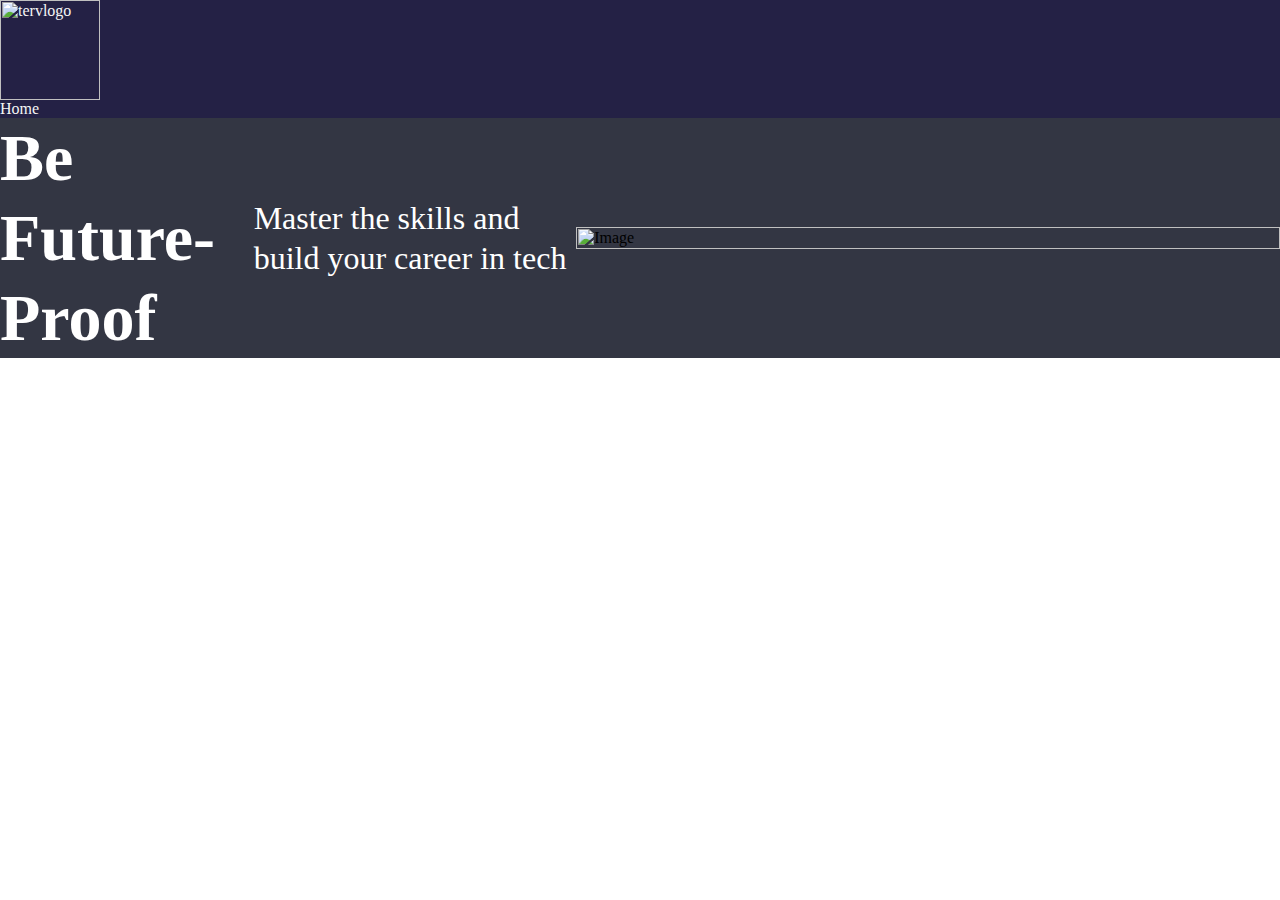
==== html/landing_page.html @ 893860c3 "deleted:    css/landingstyle.css 	renamed:    css/homestyle.css -> html/css/homestyle.css 	new file:" ====
<html lang="en">
<head>
    <link rel="stylesheet" href="css/landingstyle.css">
    <meta charset="UTF-8">
    <meta name="viewport" content="width=device-width, initial-scale=1.0">
    <title>Landing_Page</title>
</head>
<body>
    <nav class="header">
        <img class="logo" src="https://terv-nextgen.sgp1.digitaloceanspaces.com/staging/practice/18f4d515-ac76-4a27-9147-3e70e400493e." alt="tervlogo">
        <div class="Right_nav">
            <div class="home">Home</div>
        </div>
    </nav>
    <div class="Banner">
        <div class="Banner_box">
            <p class="Banner_text1">Be Future-Proof</p>
            <p class="Banner_text2">Master the skills and build your career in tech</p>
            <img class="Banner_img" src="https://terv.pro/static/media/Banner-img.83743109.png" alt="Image" loading="lazy">
        </div>
    </div>
</body>
</html>
---- html/css/landingstyle.css ----
*{
   margin: 0;
   padding: 0;
}
.header{
    background-color: #242145;
    font-family: poppins;
    color: whitesmoke;
}
.logo{
    width: 100px;
    display: inline;
}
.Right_nav{
    display: inline;
}
.Banner{
    background-color: rgb(73, 80, 87);
    font-family: poppins;
}
.Banner_box{
    background-size: 520px;
}
.Banner_text1{
    color: #ffff;
    font-size: 66px;
    font-weight: 600;
    line-height: 80px;
}
.Banner_text2{
    color: #ffff;
    font-size: 32px;
    font-weight: 400;
    line-height: 40px;
    text-align: left;
}
.Banner_img{
    width: 100%;
    height: 100%;
    vertical-align: middle;

}
.Banner_box{
    background-image: url(https://terv.pro/static/media/Frame.e9db8db1.png);
    display: flex;
    align-items: center;
    background-color: rgba(19,15,37,.4);
    background-repeat: no-repeat;
    background-position: right bottom;
}
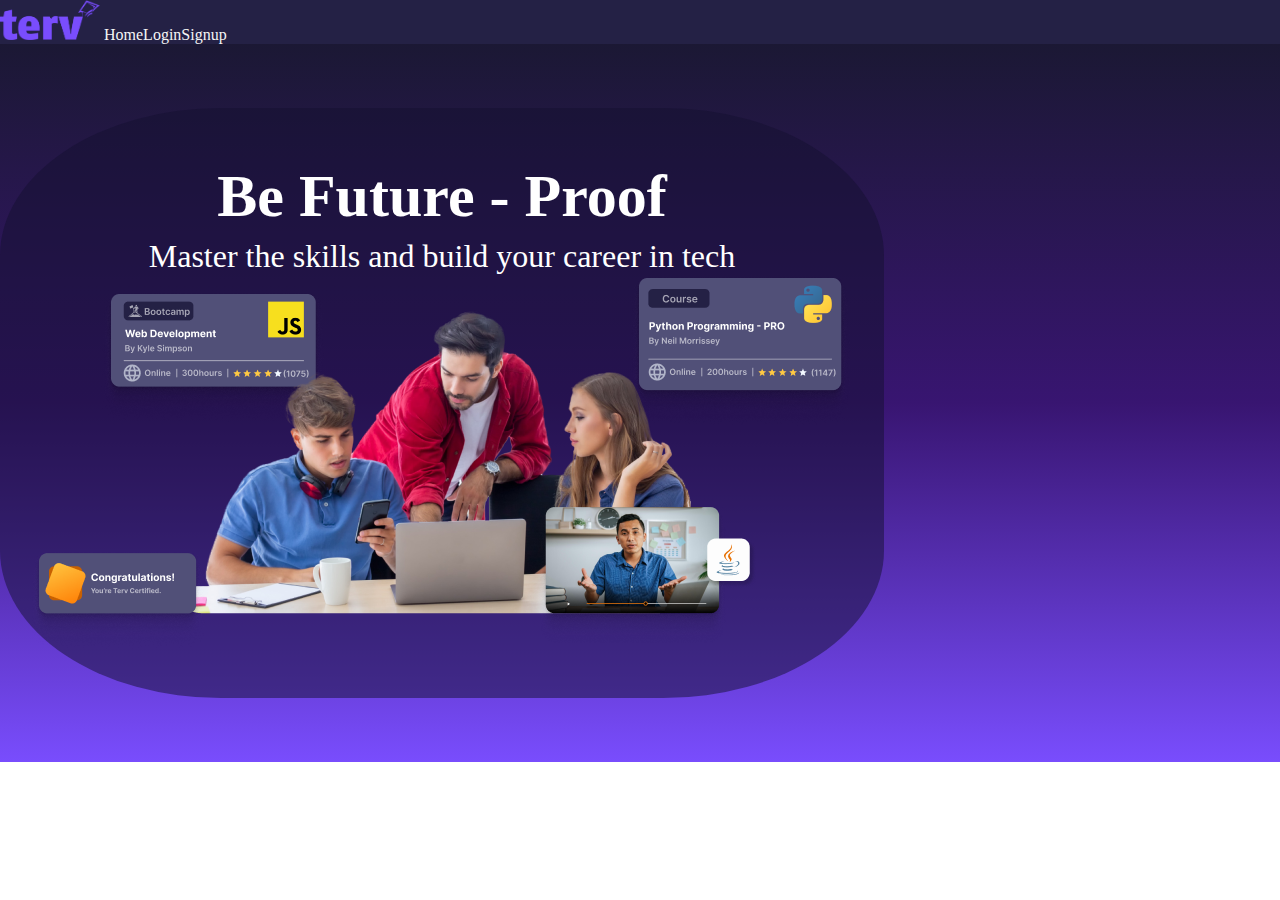
==== commit e528cb75: "modified:   html/css/landingstyle.css 	new file:   html/images/Banner-img1.png 	new file:   html/ima" ====
--- a/html/landing_page.html
+++ b/html/landing_page.html
@@ -7,16 +7,22 @@
 </head>
 <body>
     <nav class="header">
-        <img class="logo" src="https://terv-nextgen.sgp1.digitaloceanspaces.com/staging/practice/18f4d515-ac76-4a27-9147-3e70e400493e." alt="tervlogo">
+        <img class="logo" src="images/logo.png" alt="tervlogo">
         <div class="Right_nav">
             <div class="home">Home</div>
+            <div class="Login">Login </div>
+            <div class="Signup">Signup</div>
         </div>
     </nav>
     <div class="Banner">
-        <div class="Banner_box">
-            <p class="Banner_text1">Be Future-Proof</p>
-            <p class="Banner_text2">Master the skills and build your career in tech</p>
-            <img class="Banner_img" src="https://terv.pro/static/media/Banner-img.83743109.png" alt="Image" loading="lazy">
+        <div class="Banner_box1">
+            <div class="Banner_box2">
+                <!-- <div style="margin-left: 0.5rem;"> -->
+                    <p class="Banner_text1">Be Future - Proof</p>
+                <p class="Banner_text2">Master the skills and build your career in tech</p>
+                <img class="Banner_img" src="images/Banner-img1.png" alt="Image" loading="lazy">
+            <!-- </div> -->
+            </div>
         </div>
     </div>
 </body>
--- a/html/css/landingstyle.css
+++ b/html/css/landingstyle.css
@@ -1,6 +1,8 @@
 *{
    margin: 0;
    padding: 0;
+   box-sizing: border-box;
+   /* background-color: #242145; */
 }
 .header{
     background-color: #242145;
@@ -12,39 +14,48 @@
     display: inline;
 }
 .Right_nav{
-    display: inline;
+    display: inline-flex;
 }
 .Banner{
-    background-color: rgb(73, 80, 87);
+    background: linear-gradient(#1b1834,#381571,#794dfd);
     font-family: poppins;
 }
-.Banner_box{
-    background-size: 520px;
+
+
+.Banner_box1{
+    padding: 5% 0%;
+    display: flex;
+    align-items: center;
+    margin: 0 auto;
+}
+
+.Banner_box2{
+   background-image: url(https://terv.pro/static/media/Frame.e9db8db1.png);
+   background-repeat: no-repeat;
+   background-position: right bottom;
+   background-size: 500px;
+   border-color: rgba(19, 15, 47, .5);
+   background-color: rgba(19, 15, 47, .5);
+   display: flex;
+   border-radius: 25%;
+   padding: 3rem 2rem;
+   align-items: center;
+   flex-direction: column;
 }
 .Banner_text1{
     color: #ffff;
-    font-size: 66px;
+    font-size: 60px;
     font-weight: 600;
     line-height: 80px;
+    text-align: left;
 }
 .Banner_text2{
     color: #ffff;
     font-size: 32px;
     font-weight: 400;
     line-height: 40px;
-    text-align: left;
 }
 .Banner_img{
     width: 100%;
     height: 100%;
-    vertical-align: middle;
-
-}
-.Banner_box{
-    background-image: url(https://terv.pro/static/media/Frame.e9db8db1.png);
-    display: flex;
-    align-items: center;
-    background-color: rgba(19,15,37,.4);
-    background-repeat: no-repeat;
-    background-position: right bottom;
 }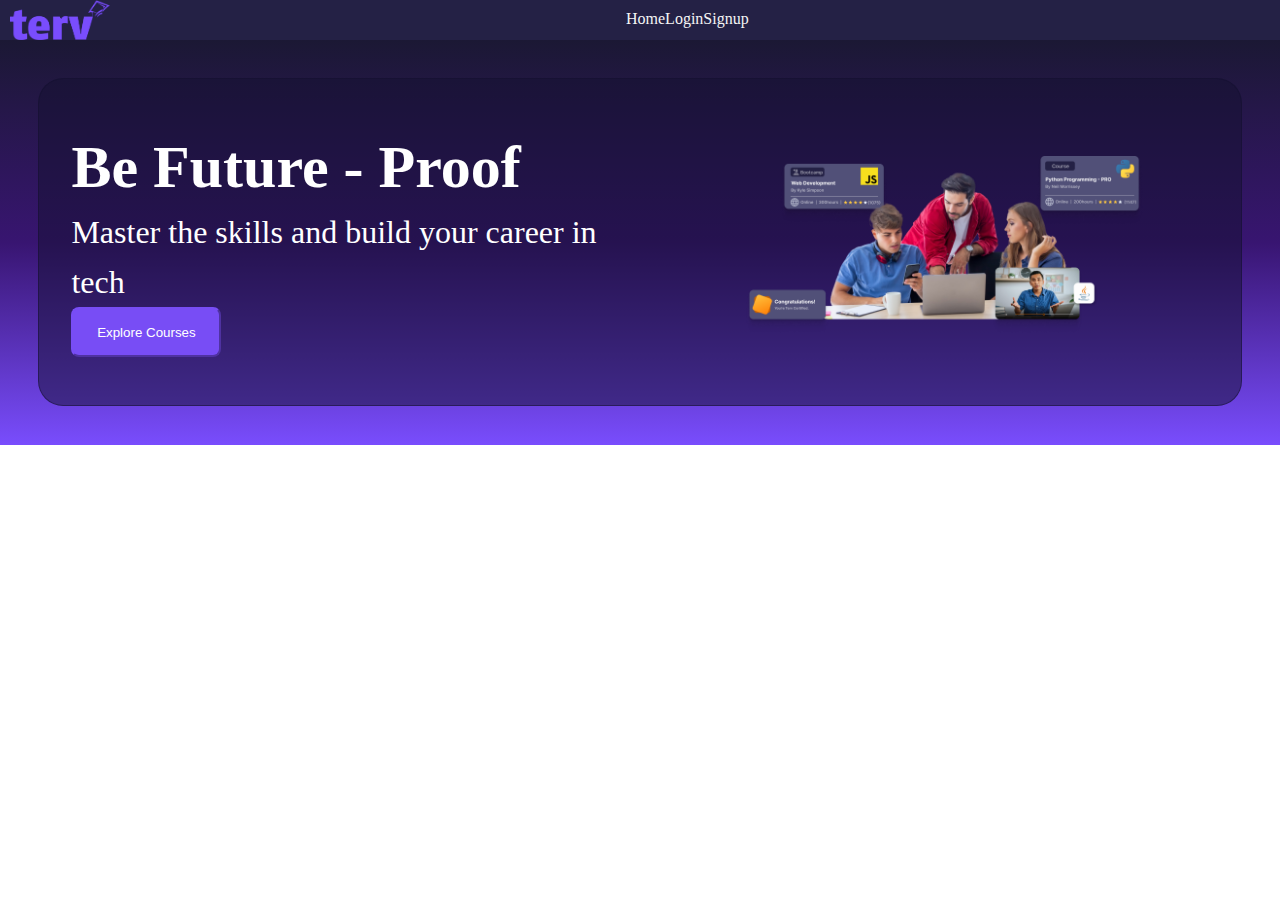
==== commit f1e76419: "modified:   html/css/landingstyle.css 	modified:   html/landing_page.html" ====
--- a/html/landing_page.html
+++ b/html/landing_page.html
@@ -15,15 +15,14 @@
         </div>
     </nav>
     <div class="Banner">
-        <div class="Banner_box1">
-            <div class="Banner_box2">
-                <!-- <div style="margin-left: 0.5rem;"> -->
+            <div class="Banner_box">
+                <div class="BannerText">
                     <p class="Banner_text1">Be Future - Proof</p>
-                <p class="Banner_text2">Master the skills and build your career in tech</p>
+                    <p class="Banner_text2">Master the skills and build your career in tech</p>
+                    <button class="Banner_Button">Explore Courses</button>
+                </div>
                 <img class="Banner_img" src="images/Banner-img1.png" alt="Image" loading="lazy">
-            <!-- </div> -->
             </div>
-        </div>
     </div>
 </body>
 </html>
--- a/html/css/landingstyle.css
+++ b/html/css/landingstyle.css
@@ -2,7 +2,7 @@
    margin: 0;
    padding: 0;
    box-sizing: border-box;
-   /* background-color: #242145; */
+  
 }
 .header{
     background-color: #242145;
@@ -12,50 +12,59 @@
 .logo{
     width: 100px;
     display: inline;
+    margin-left: 10px;
+    height: 40px;
+    vertical-align: middle;
 }
 .Right_nav{
     display: inline-flex;
+    margin-left: 40%;
 }
 .Banner{
     background: linear-gradient(#1b1834,#381571,#794dfd);
     font-family: poppins;
-}
-
-
-.Banner_box1{
-    padding: 5% 0%;
+    padding: 3% 3%;
     display: flex;
     align-items: center;
     margin: 0 auto;
 }
 
-.Banner_box2{
-   background-image: url(https://terv.pro/static/media/Frame.e9db8db1.png);
-   background-repeat: no-repeat;
-   background-position: right bottom;
-   background-size: 500px;
-   border-color: rgba(19, 15, 47, .5);
-   background-color: rgba(19, 15, 47, .5);
-   display: flex;
-   border-radius: 25%;
-   padding: 3rem 2rem;
-   align-items: center;
-   flex-direction: column;
+.Banner_box{
+    width: 100%;
+    background-image:url("https://terv.pro/static/media/Frame.e9db8db1.png");
+    background-color: rgba(19, 15, 47, .5);
+    background-size: 500px;
+    background-repeat: no-repeat;
+    background-position: right bottom;
+    border: 1px solid rgba(19, 15, 47, .5);
+    border-radius: 25px;
+    padding: 3rem 2rem;
 }
-.Banner_text1{
+.BannerText{
+    display: inline-block;
+    width: 50%;
+}
+ .Banner_text1{
     color: #ffff;
     font-size: 60px;
     font-weight: 600;
     line-height: 80px;
-    text-align: left;
 }
 .Banner_text2{
     color: #ffff;
     font-size: 32px;
-    font-weight: 400;
-    line-height: 40px;
+    line-height: 50px;
+}
+.Banner_Button{
+    width: 150px;
+    height: 50px;
+    background-color: #784df5;
+    border-color: #784df5;
+    border-radius: 0.5rem;
+    color: #ffff;
 }
 .Banner_img{
-    width: 100%;
-    height: 100%;
-}+    width: 35%;
+    height: 35%;
+    margin-left: 9%;
+} 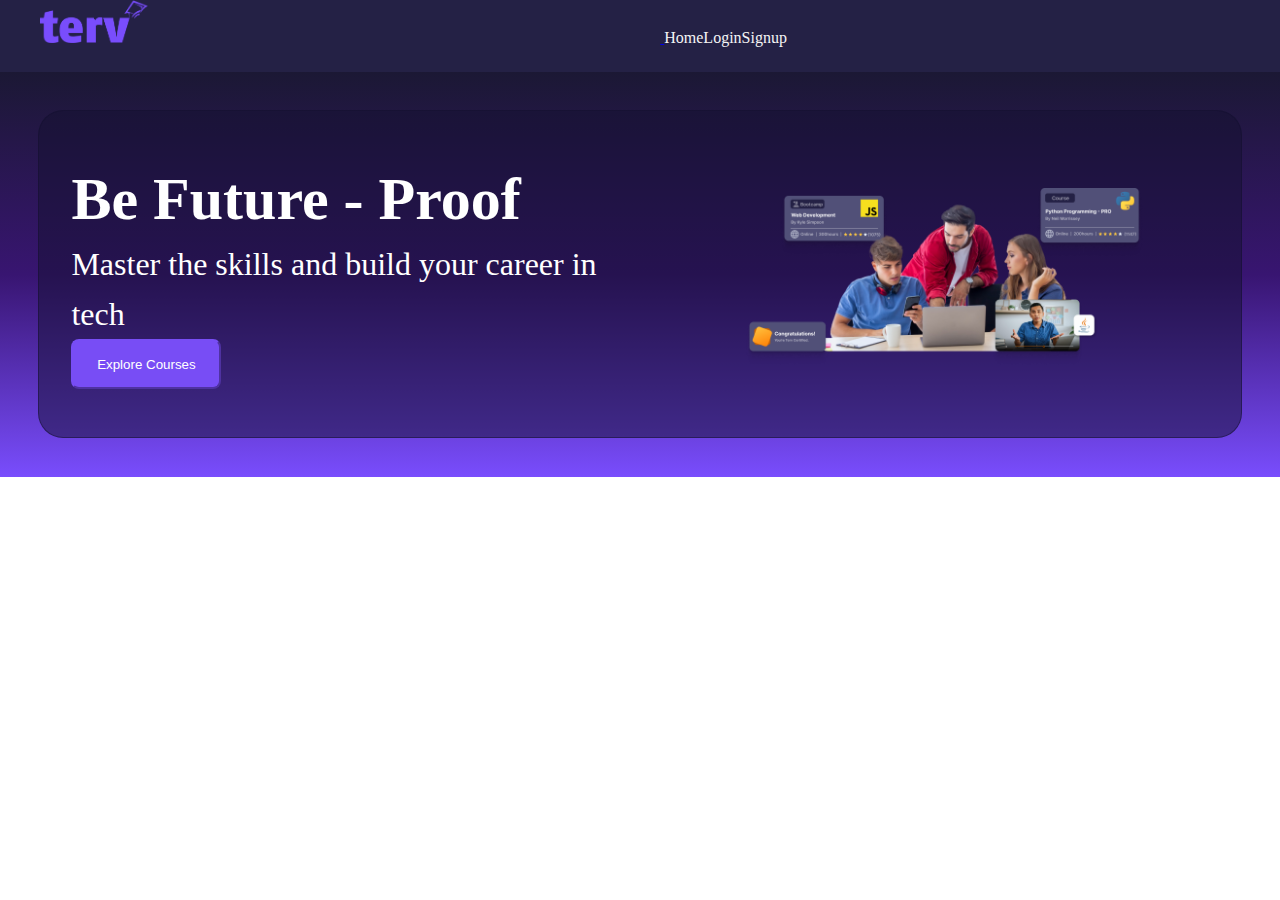
==== commit 5c9c80cc: "modified:   html/css/landingstyle.css 	modified:   html/landing_page.html" ====
--- a/html/landing_page.html
+++ b/html/landing_page.html
@@ -7,9 +7,13 @@
 </head>
 <body>
     <nav class="header">
-        <img class="logo" src="images/logo.png" alt="tervlogo">
+        <a href="home.html">
+            <img class="logo" src="images/logo.png" alt="tervlogo">
+        </a>
         <div class="Right_nav">
-            <div class="home">Home</div>
+            <div class="home">
+                Home 
+            </div>
             <div class="Login">Login </div>
             <div class="Signup">Signup</div>
         </div>
--- a/html/css/landingstyle.css
+++ b/html/css/landingstyle.css
@@ -8,18 +8,21 @@
     background-color: #242145;
     font-family: poppins;
     color: whitesmoke;
+    height: 8%;
 }
 .logo{
-    width: 100px;
-    display: inline;
-    margin-left: 10px;
-    height: 40px;
-    vertical-align: middle;
+    height: 60%;
+    max-width: 160px;
+    margin-left: 40px;
+    margin-right: 40%;
+    object-fit: contain;
+    object-position: center;
+    cursor: pointer;
 }
 .Right_nav{
     display: inline-flex;
-    margin-left: 40%;
 }
+
 .Banner{
     background: linear-gradient(#1b1834,#381571,#794dfd);
     font-family: poppins;
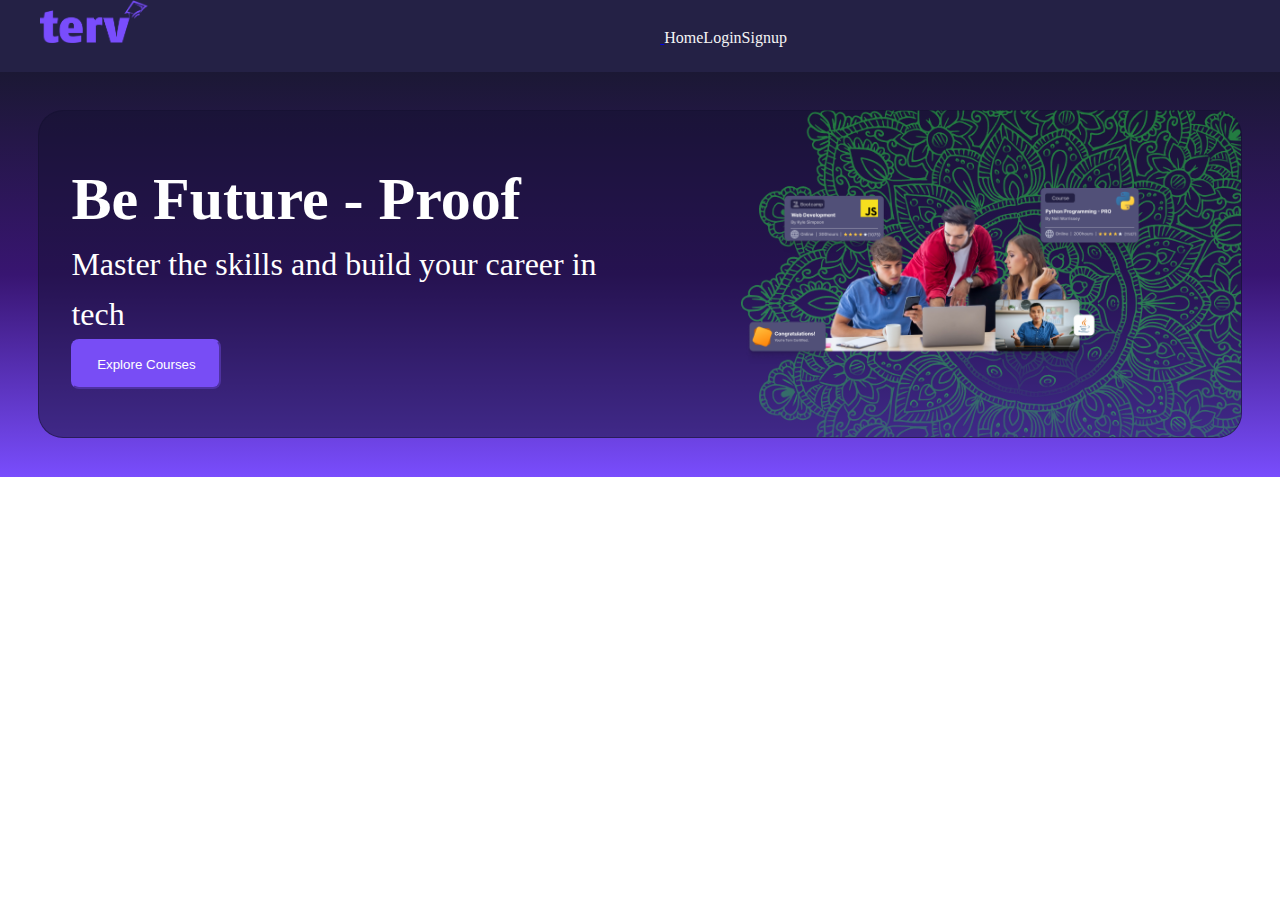
==== commit 4b67dc77: "renamed:    html/css/homestyle.css -> css/homestyle.css 	renamed:    html/css/landingstyle.css -> cs" ====
--- a/html/landing_page.html
+++ b/html/landing_page.html
@@ -1,6 +1,6 @@
 <html lang="en">
 <head>
-    <link rel="stylesheet" href="css/landingstyle.css">
+    <link rel="stylesheet" href="/css/landingstyle.css">
     <meta charset="UTF-8">
     <meta name="viewport" content="width=device-width, initial-scale=1.0">
     <title>Landing_Page</title>
@@ -8,7 +8,7 @@
 <body>
     <nav class="header">
         <a href="home.html">
-            <img class="logo" src="images/logo.png" alt="tervlogo">
+            <img class="logo" src="/images/logo.png" alt="tervlogo">
         </a>
         <div class="Right_nav">
             <div class="home">
@@ -25,7 +25,7 @@
                     <p class="Banner_text2">Master the skills and build your career in tech</p>
                     <button class="Banner_Button">Explore Courses</button>
                 </div>
-                <img class="Banner_img" src="images/Banner-img1.png" alt="Image" loading="lazy">
+                <img class="Banner_img" src="/images/Banner-img1.png" alt="Image" loading="lazy">
             </div>
     </div>
 </body>
--- a/css/landingstyle.css
+++ b/css/landingstyle.css
@@ -0,0 +1,73 @@
+*{
+   margin: 0;
+   padding: 0;
+   box-sizing: border-box;
+  
+}
+.header{
+    background-color: #242145;
+    font-family: poppins;
+    color: whitesmoke;
+    height: 8%;
+}
+.logo{
+    height: 60%;
+    max-width: 160px;
+    margin-left: 40px;
+    margin-right: 40%;
+    object-fit: contain;
+    object-position: center;
+    cursor: pointer;
+}
+.Right_nav{
+    display: inline-flex;
+}
+
+.Banner{
+    background: linear-gradient(#1b1834,#381571,#794dfd);
+    font-family: poppins;
+    padding: 3% 3%;
+    display: flex;
+    align-items: center;
+    margin: 0 auto;
+}
+
+.Banner_box{
+    width: 100%;
+    background-image:url("/images/Banner_Box_BG.png");
+    background-color: rgba(19, 15, 47, .5);
+    background-size: 500px;
+    background-repeat: no-repeat;
+    background-position: right bottom;
+    border: 1px solid rgba(19, 15, 47, .5);
+    border-radius: 25px;
+    padding: 3rem 2rem;
+}
+.BannerText{
+    display: inline-block;
+    width: 50%;
+}
+ .Banner_text1{
+    color: #ffff;
+    font-size: 60px;
+    font-weight: 600;
+    line-height: 80px;
+}
+.Banner_text2{
+    color: #ffff;
+    font-size: 32px;
+    line-height: 50px;
+}
+.Banner_Button{
+    width: 150px;
+    height: 50px;
+    background-color: #784df5;
+    border-color: #784df5;
+    border-radius: 0.5rem;
+    color: #ffff;
+}
+.Banner_img{
+    width: 35%;
+    height: 35%;
+    margin-left: 9%;
+} 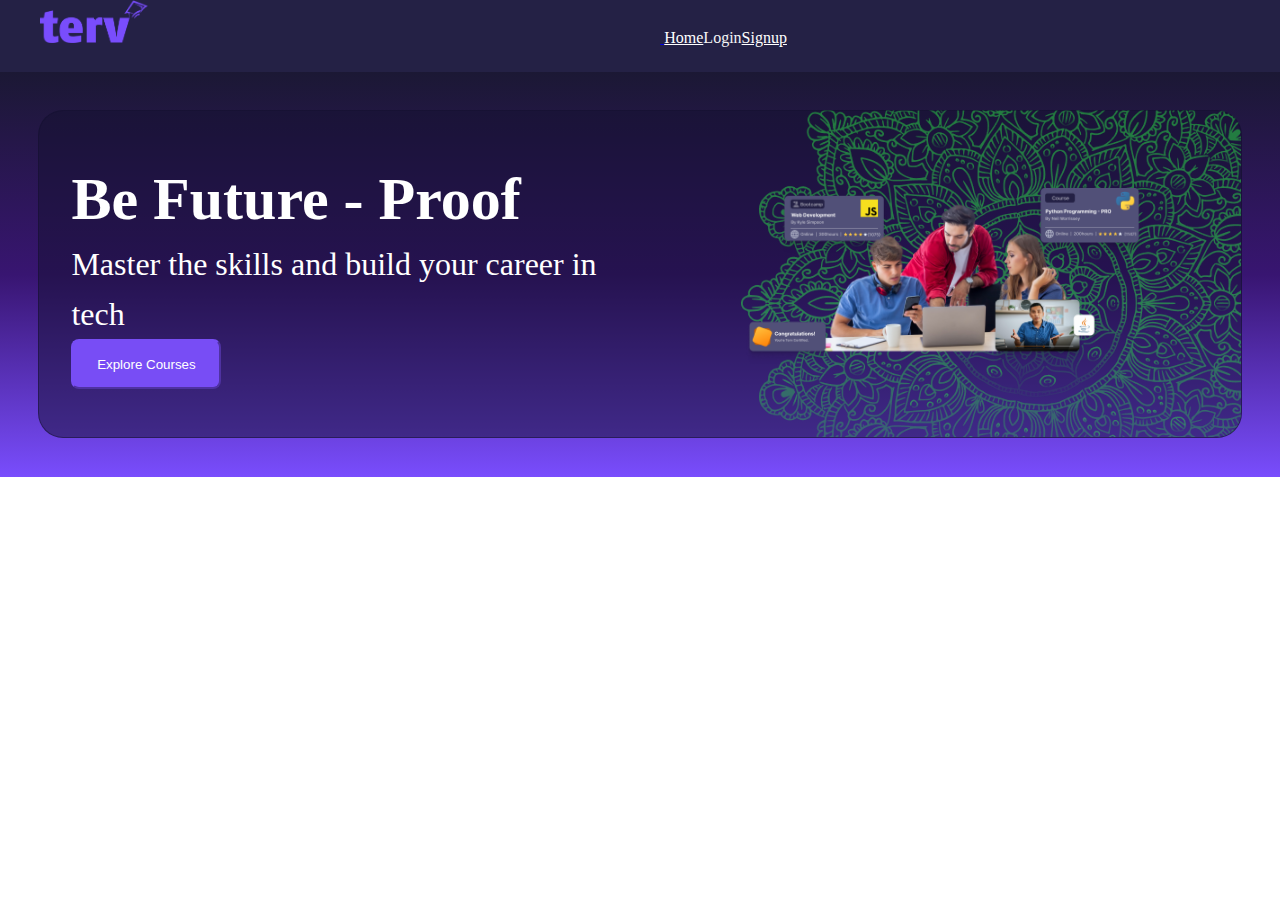
==== commit 23264e7a: "modified:   css/landingstyle.css 	modified:   html/landing_page.html" ====
--- a/html/landing_page.html
+++ b/html/landing_page.html
@@ -11,11 +11,14 @@
             <img class="logo" src="/images/logo.png" alt="tervlogo">
         </a>
         <div class="Right_nav">
+
             <div class="home">
-                Home 
+                <a href="home.html" class="home">Home</a>
             </div>
             <div class="Login">Login </div>
-            <div class="Signup">Signup</div>
+            <div class="Signup">
+                <a href="/html/registeration.html" class="home">Signup</a>
+            </div>
         </div>
     </nav>
     <div class="Banner">
--- a/css/landingstyle.css
+++ b/css/landingstyle.css
@@ -21,6 +21,9 @@
 }
 .Right_nav{
     display: inline-flex;
+}
+.home, .home::after{
+    color: #ffff;
 }
 
 .Banner{
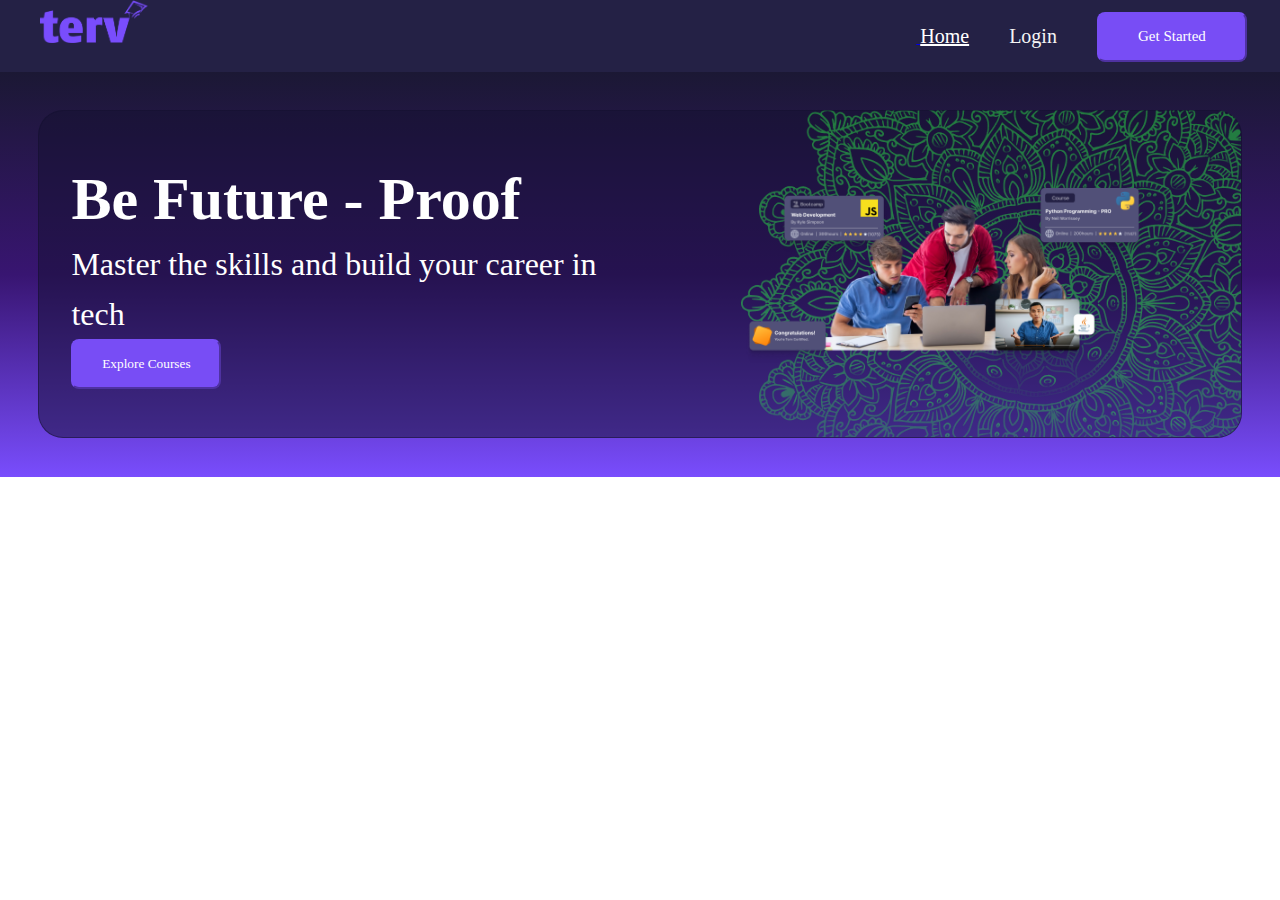
==== commit 6201809b: "modified:   css/landingstyle.css 	modified:   html/landing_page.html" ====
--- a/html/landing_page.html
+++ b/html/landing_page.html
@@ -16,9 +16,7 @@
                 <a href="home.html" class="home">Home</a>
             </div>
             <div class="Login">Login </div>
-            <div class="Signup">
-                <a href="/html/registeration.html" class="home">Signup</a>
-            </div>
+            <button href="/html/registeration.html" class="signup">Get Started</button>
         </div>
     </nav>
     <div class="Banner">
--- a/css/landingstyle.css
+++ b/css/landingstyle.css
@@ -2,6 +2,7 @@
    margin: 0;
    padding: 0;
    box-sizing: border-box;
+   font-family: poppins;
   
 }
 .header{
@@ -12,18 +13,38 @@
 }
 .logo{
     height: 60%;
-    max-width: 160px;
+    max-width: 150px;
     margin-left: 40px;
-    margin-right: 40%;
+    margin-right: 60%;
     object-fit: contain;
     object-position: center;
     cursor: pointer;
 }
 .Right_nav{
     display: inline-flex;
+    align-items: center;
+    height: 100%;
+    font-size: 20px;
+    margin-left: auto;
 }
-.home, .home::after{
+.home{
     color: #ffff;
+    margin-right: 20px;
+}
+.login{
+    margin-left: auto;
+    margin-right: 40px;
+}
+.signup{
+    width: 150px;
+    height: 50px;
+    background-color: #784df5;
+    border-color: #784df5;
+    border-radius: 0.5rem;
+    color: #ffff;
+    padding: 7.5px 12px;
+    cursor: pointer;
+    font-size: 15px;
 }
 
 .Banner{
